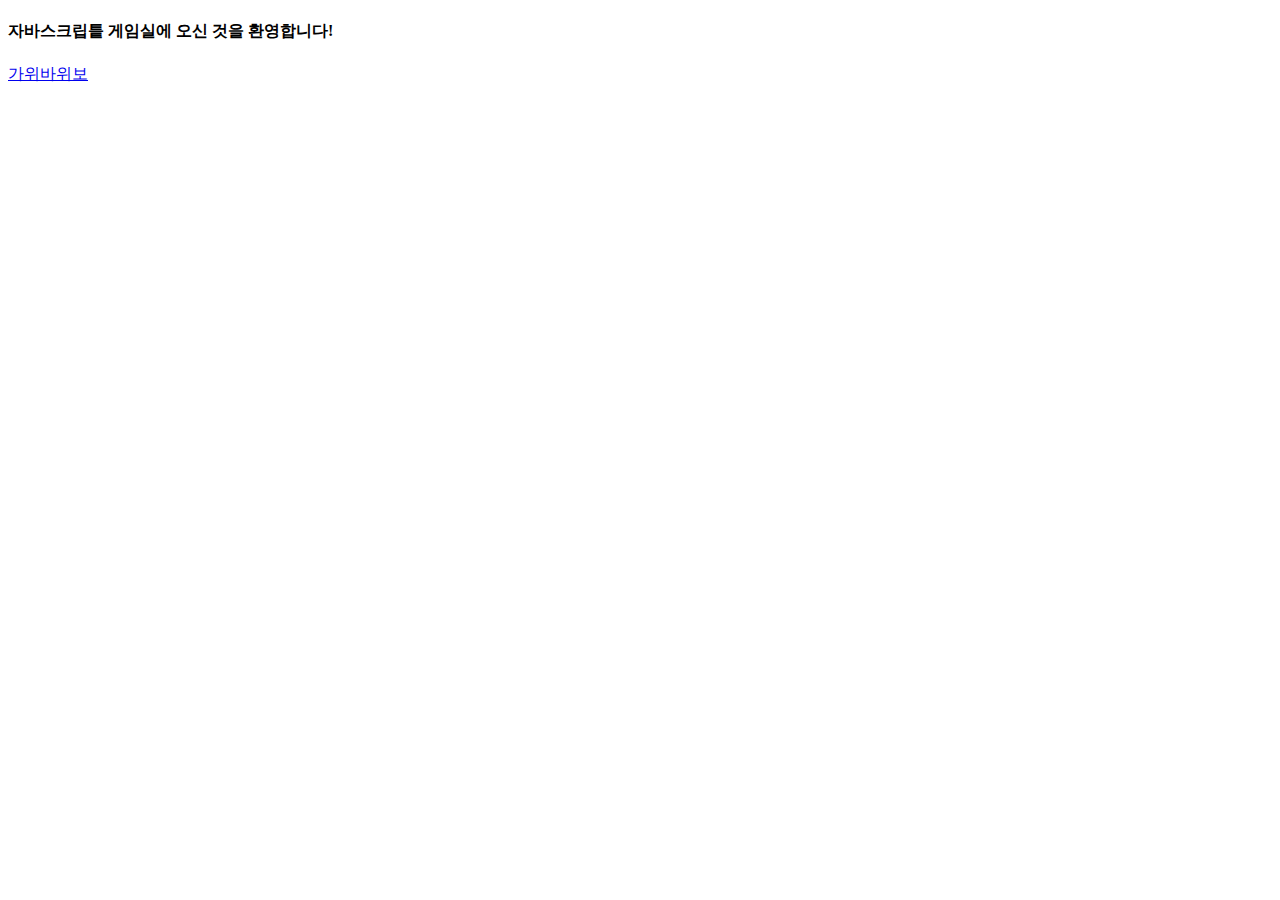
==== index.html @ 73b223a0 "FEAT:가위바위보 게임 레이아웃 및 기능 구현" ====
<!DOCTYPE html>
<html lang="en">

<head>
    <meta charset="UTF-8">
    <meta http-equiv="X-UA-Compatible" content="IE=edge">
    <meta name="viewport" content="width=device-width, initial-scale=1.0">
    <title>JAVASCRIPT GAME</title>
</head>

<body>
    <h4>자바스크립틑 게임실에 오신 것을 환영합니다!</h4>
    <a href="games/RockPaperScissors/index.html">가위바위보</a>
</body>

</html>
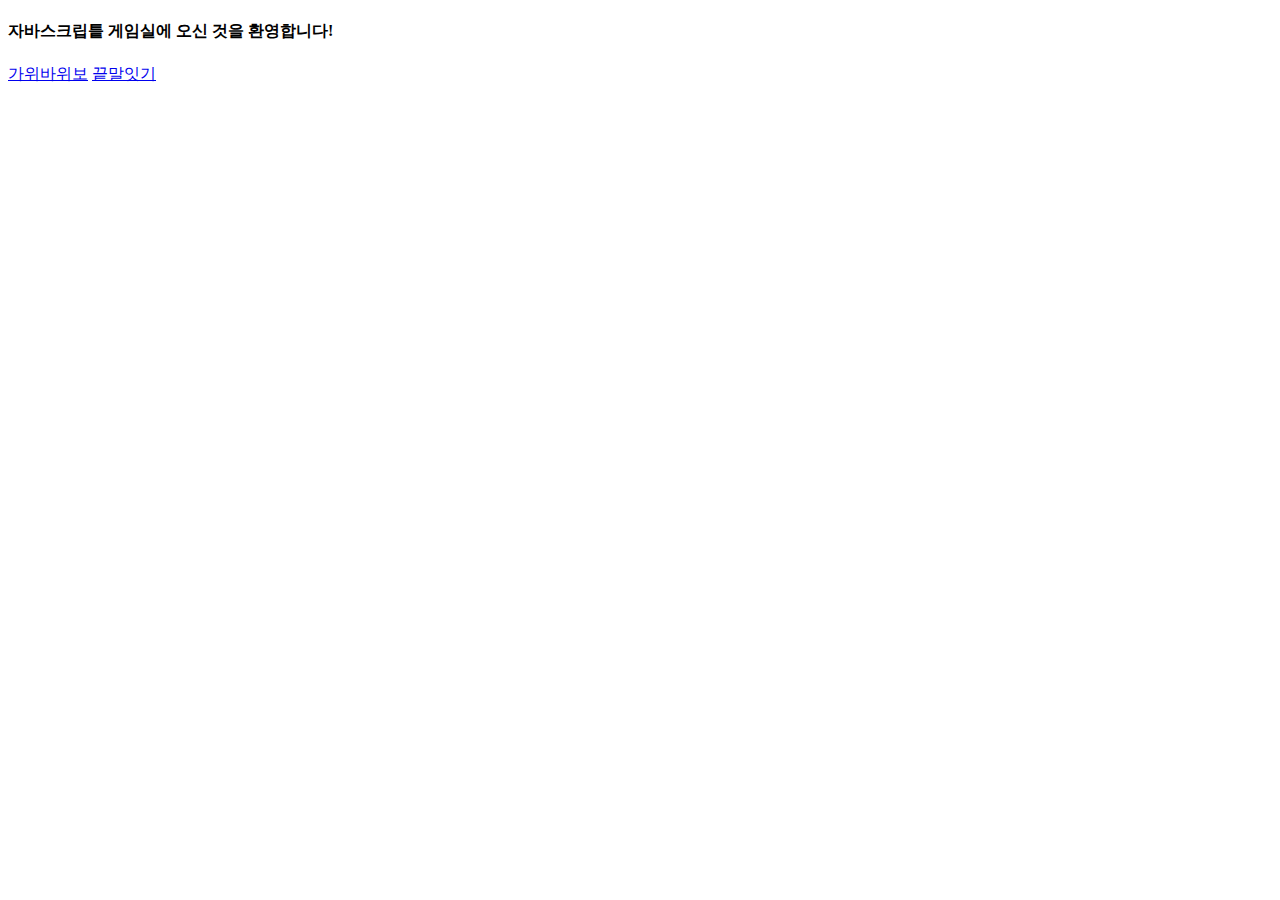
==== commit 69c9a0fc: "FEAT: 끝말잇기/레이아웃 구현" ====
--- a/index.html
+++ b/index.html
@@ -11,6 +11,7 @@
 <body>
     <h4>자바스크립틑 게임실에 오신 것을 환영합니다!</h4>
     <a href="games/RockPaperScissors/index.html">가위바위보</a>
+    <a href="games/WordChain/index.html">끝말잇기</a>
 </body>
 
 </html>